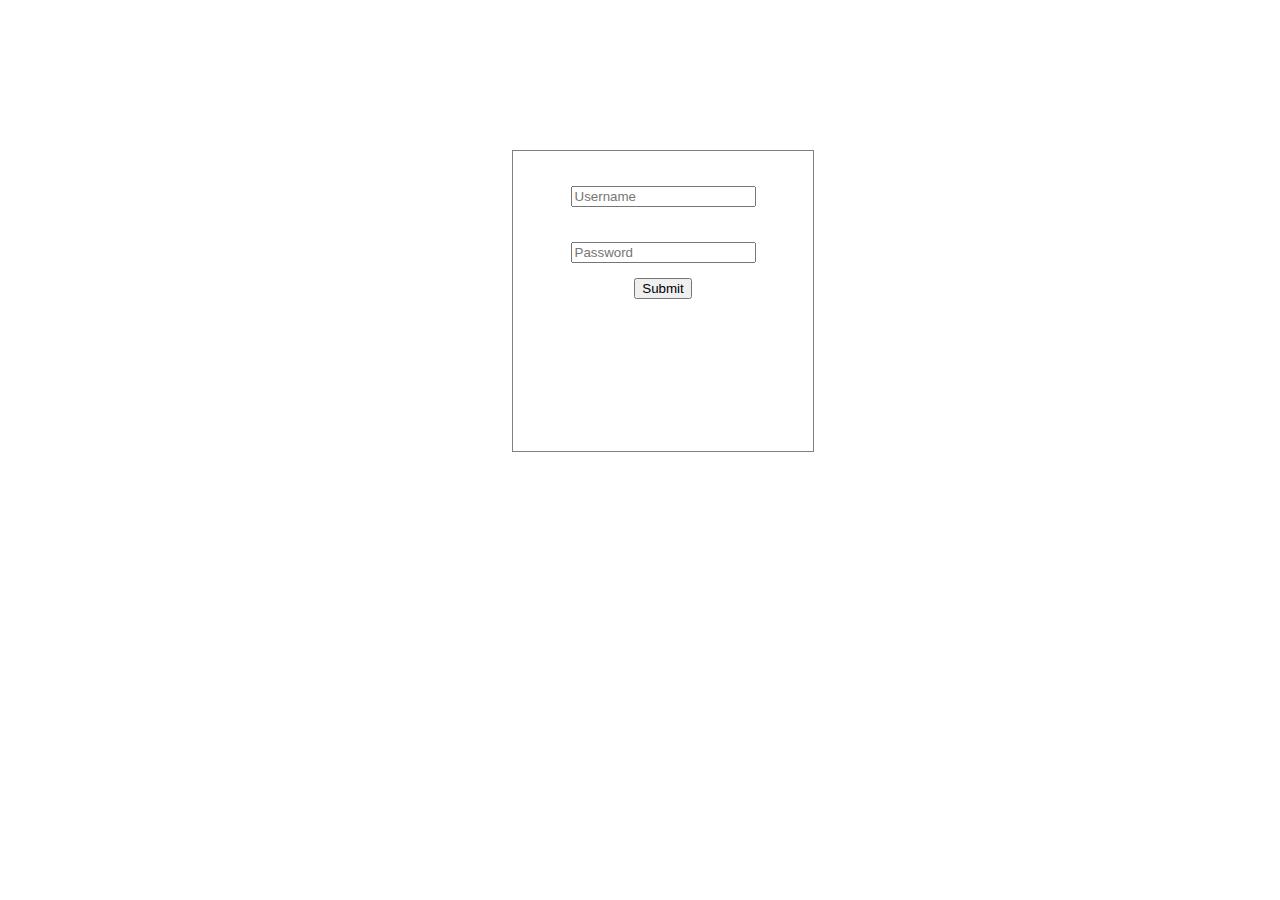
==== index.html @ 390ca969 "one" ====
<!DOCTYPE html>
<html lang="en">
<head>
    <meta charset="UTF-8">
    <meta http-equiv="X-UA-Compatible" content="IE=edge">
    <meta name="viewport" content="width=device-width, initial-scale=1.0">
    <title>Log In</title>
    <link rel="stylesheet" href="style.css">
</head>
<body>
    <header>
        <div class="head"></div>
    </header>
    <div class="box">
        <input type="text" placeholder="Username" id="username">
        <br>
        <input type="text" placeholder="Password" id="password">
        <br>
        <button id="btn">Submit</button>
    </div>
    
</body>
</html>
---- style.css ----
.box{
    border: 1px gray solid;
    height: 300px;
    width: 300px;
    text-align: center;
    position: absolute;
    left: 40%;
    top: 150px;
}
.box input{
    margin-top: 35px;
}
#btn{
    margin-top: 15px;
}
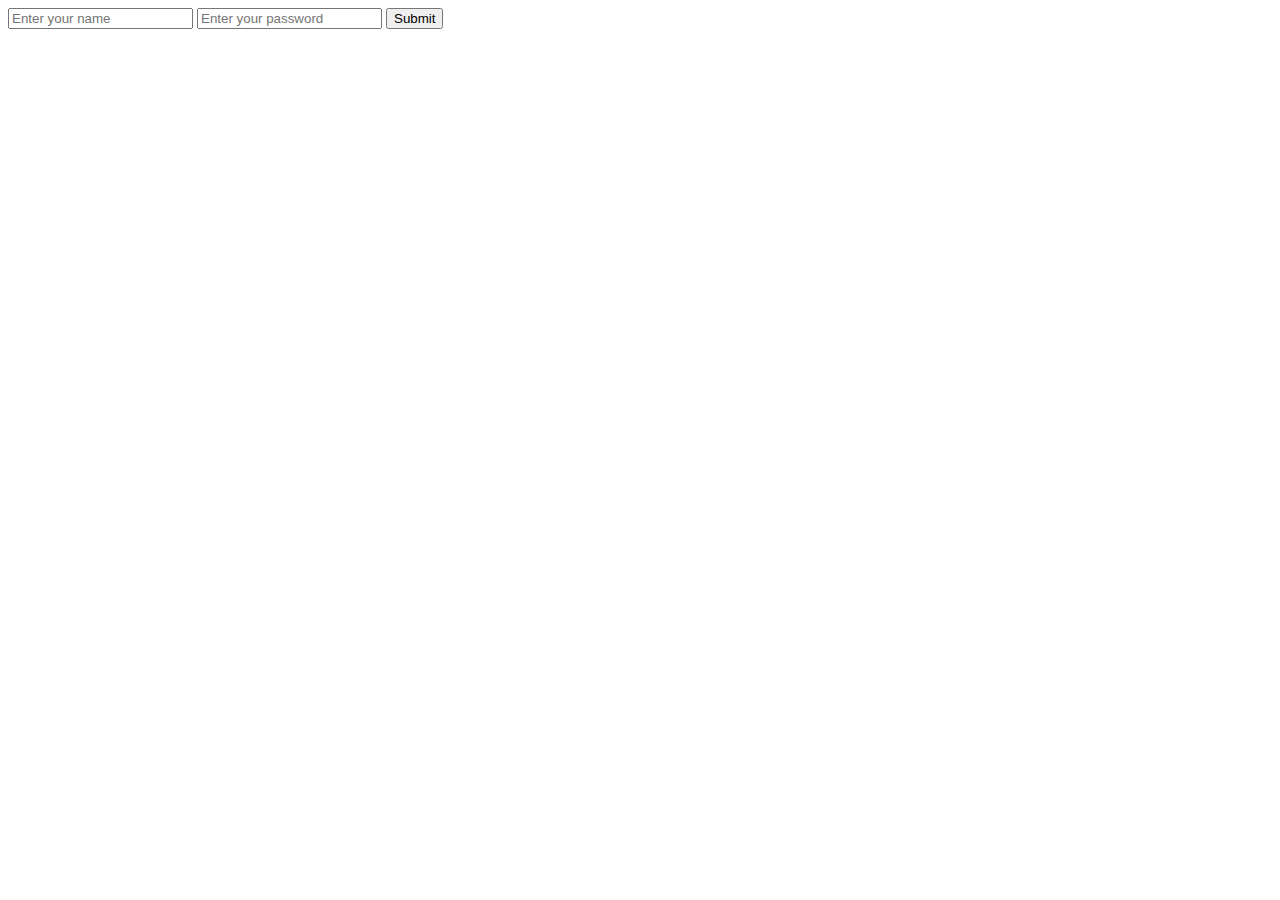
==== commit c9c25eb4: "two" ====
--- a/index.html
+++ b/index.html
@@ -1,23 +1,17 @@
+
 <!DOCTYPE html>
 <html lang="en">
 <head>
     <meta charset="UTF-8">
     <meta http-equiv="X-UA-Compatible" content="IE=edge">
     <meta name="viewport" content="width=device-width, initial-scale=1.0">
-    <title>Log In</title>
-    <link rel="stylesheet" href="style.css">
+    <title>Case Study</title>
 </head>
 <body>
-    <header>
-        <div class="head"></div>
-    </header>
-    <div class="box">
-        <input type="text" placeholder="Username" id="username">
-        <br>
-        <input type="text" placeholder="Password" id="password">
-        <br>
-        <button id="btn">Submit</button>
-    </div>
     
+    <input type="text" id="name" placeholder="Enter your name">
+    <input type="password" id="password" placeholder="Enter your password">
+    <button id="button">Submit</button>
 </body>
+<script src="script.js"></script>
 </html>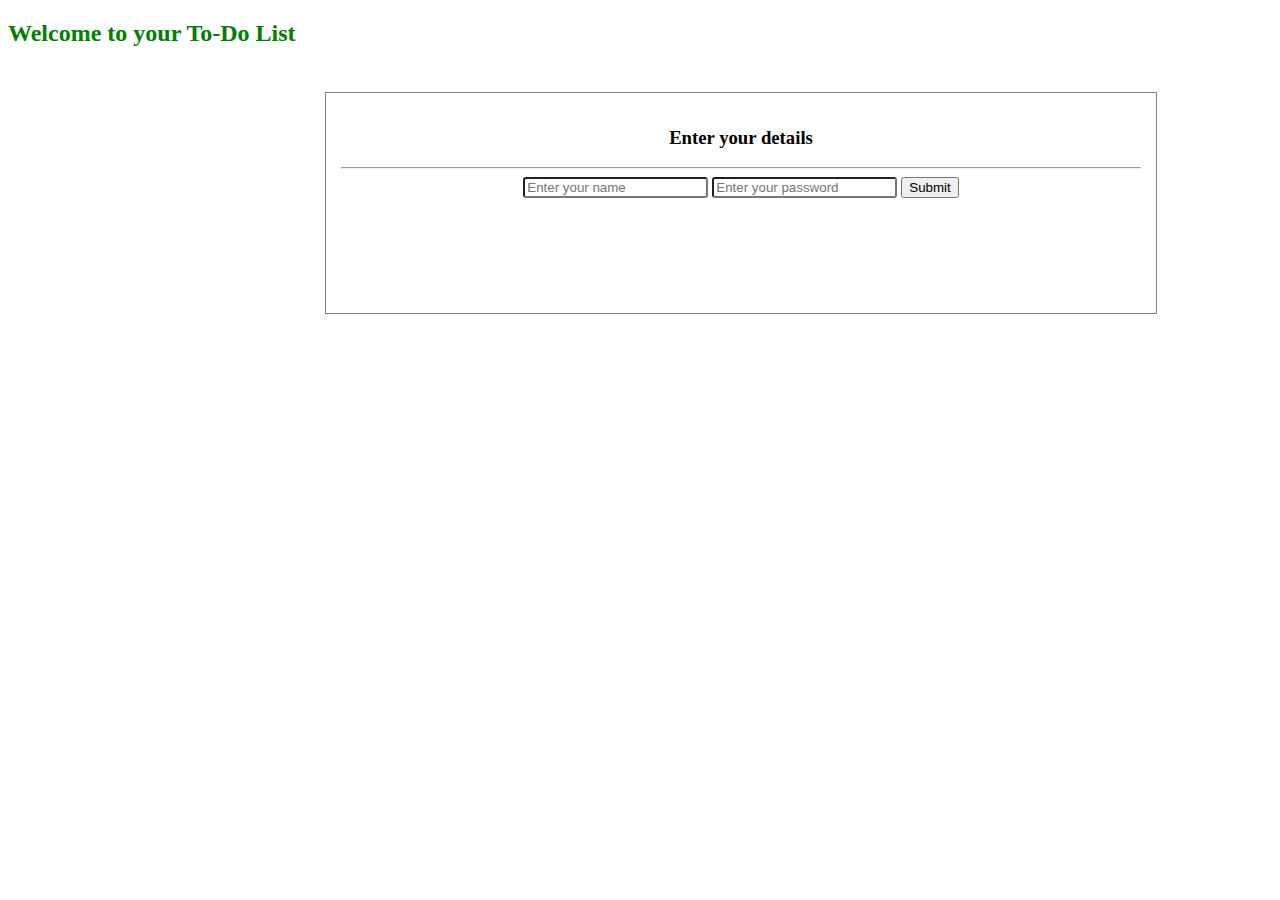
==== commit ec8d6b96: "three" ====
--- a/index.html
+++ b/index.html
@@ -6,12 +6,21 @@
     <meta http-equiv="X-UA-Compatible" content="IE=edge">
     <meta name="viewport" content="width=device-width, initial-scale=1.0">
     <title>Case Study</title>
+    <link rel="stylesheet" href="style.css">
+    <link href="https://cdn.jsdelivr.net/npm/bootstrap@5.1.3/dist/css/bootstrap.min.css" rel="stylesheet" integrity="sha384-1BmE4kWBq78iYhFldvKuhfTAU6auU8tT94WrHftjDbrCEXSU1oBoqyl2QvZ6jIW3" crossorigin="anonymous">
 </head>
 <body>
+    <nav class="navbar navbar-light bg-light">
+        <h2 style="color: green;">Welcome to your To-Do List</h2>
+      </nav>
     
-    <input type="text" id="name" placeholder="Enter your name">
+    <div class="form">
+        <h3>Enter your details</h3>
+        <hr>
+        <input type="text" id="name" placeholder="Enter your name">
     <input type="password" id="password" placeholder="Enter your password">
     <button id="button">Submit</button>
+    </div>
 </body>
 <script src="script.js"></script>
 </html>--- a/style.css
+++ b/style.css
@@ -0,0 +1,31 @@
+
+.box{
+    border: 1px gray solid;
+    height: 300px;
+    width: 300px;
+    text-align: center;
+    position: absolute;
+    left: 40%;
+    top: 150px;
+}
+.box input{
+    margin-top: 35px;
+}
+#btn{
+    margin-top: 15px;
+}
+
+.form{
+    margin-left: 25px;
+    margin-top: 25px;
+    border: 1px grey solid;
+    text-align: center;
+    padding: 15px;
+    height: 190px;
+    width: 800px;
+    position: absolute;
+    left: 300px;
+}
+input{
+    border-radius: 3px;
+}